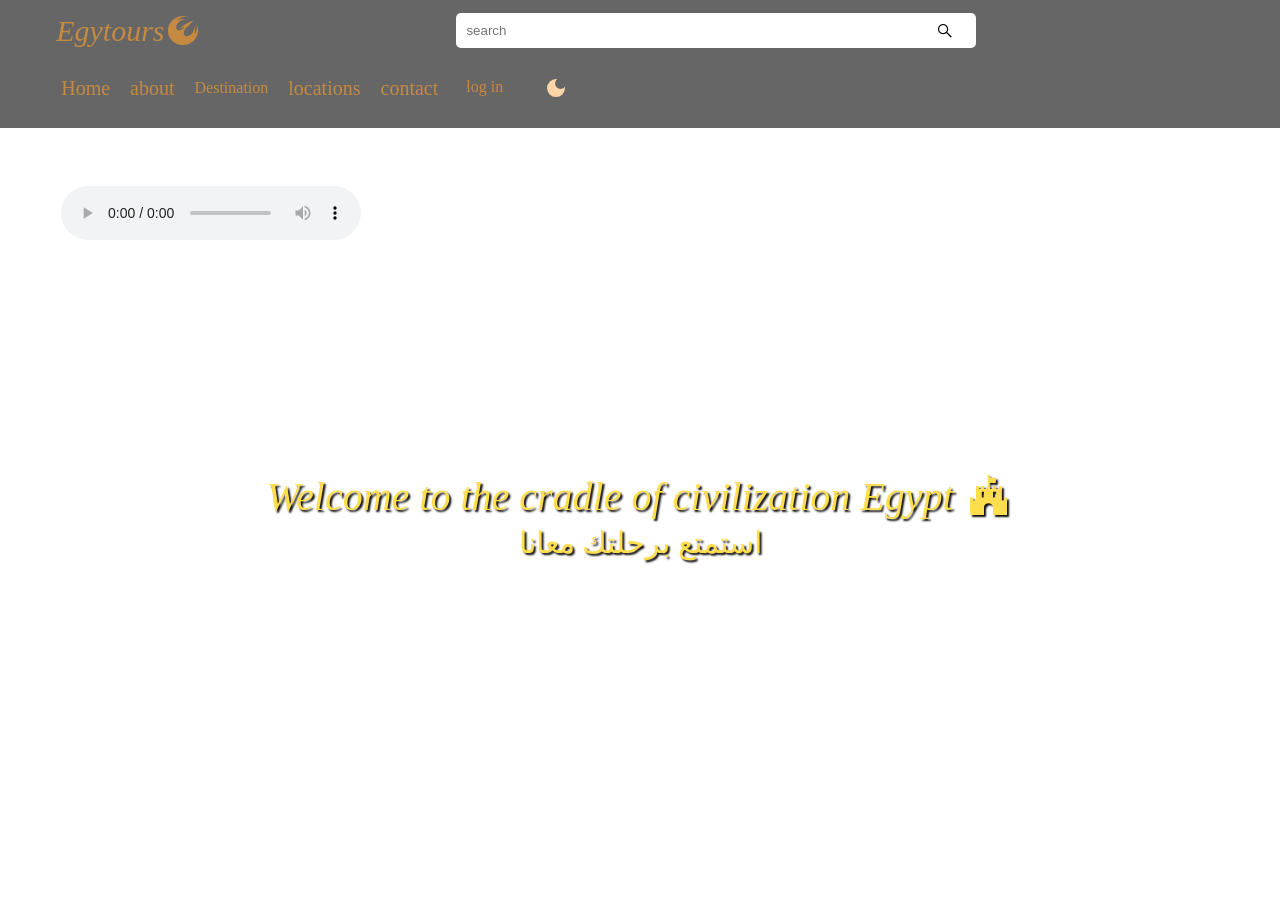
==== index.html @ 6fc79619 "Update index.html" ====
<!DOCTYPE html>
<html lang="en">
<head>
    <meta charset="UTF-8">
    <meta name="viewport" content="width=device-width, initial-scale=1.0">
    <title>Document</title>
    <link rel="stylesheet" href="test.css">
    <link rel="stylesheet" href="css/css/all.min.css">
    <link rel="stylesheet" href="https://cdnjs.cloudflare.com/ajax/libs/font-awesome/6.5.2/css/all.min.css">
  
     
    


</head>
<body style="overflow: hidden;">
<nav>
    <div> 
        <video autoplay muted loop id="bg-video">
  <source src="15148309-hd_1920_1080_60fps.mp4" type="video/mp4">
  متصفحك لا يدعم تشغيل الفيديو.
</video>

           <audio controls autoplay  >
                    <source src="audio1.m4a"  />
                </audio>







        <div class="name"><i>Egytours</i>
        <i id ="ic"class="fa-brands fa-phoenix-squadron"></i>

        </div>
        
        
        <div class="aa">
            <input class="ee" type="text" placeholder="search ">
            <i  id="se" class="fa-brands fa-sistrix"></i>
        </div>
        <div id="google-translate-element"></div>

        <div class="nav-links">
            <div class="ww">
                <a href="index.html">Home</a>

            </div>
            <div class="p3">
                <a href="about.html">about</a>
            </div>
          
        <nav>
    <ul class="navbar">
        <li class="button-container">
            <a href="#" class="button">Destination</a>
            <ul class="button-list">
                <li><a href="Final/pyramids.html">Pyramids</a></li>
                <li><a href="Final/mountains.html">Mountains</a></li>
                <li><a href="it project/musuem.html">Museums</a></li>
                <li><a href="Castles2-main/castle.html">Castles</a></li>
                <li><a href="project/temples.html">Temples</a></li>
                <li><a href="basmala/Coastal Areas.html">Coastals</a></li>
            </ul>
        </li>
    </ul>
</nav>


            <div class="p2">
                <a href="table.html">locations</a>
            </div>
            <div class="p4">
                <a href="../Final/contact.html">contact</a>
            </div>
            <div class="p5">
                <a href="log in.html">log in</a>

            </div>
  <button id="tdark">
                <svg xmlns="http://www.w3.org/2000/svg" height="24px" viewBox="0 -960 960 960" width="24px" fill="#1f1f1f"><path d="M338.5-338.5Q280-397 280-480t58.5-141.5Q397-680 480-680t141.5 58.5Q680-563 680-480t-58.5 141.5Q563-280 480-280t-141.5-58.5ZM200-440H40v-80h160v80Zm720 0H760v-80h160v80ZM440-760v-160h80v160h-80Zm0 720v-160h80v160h-80ZM256-650l-101-97 57-59 96 100-52 56Zm492 496-97-101 53-55 101 97-57 59Zm-98-550 97-101 59 57-100 96-56-52ZM154-212l101-97 55 53-97 101-59-57Z"/></svg>
                <svg xmlns="http://www.w3.org/2000/svg" height="24px" viewBox="0 -960 960 960" width="24px" fill="#1f1f1f"><path d="M480-120q-150 0-255-105T120-480q0-150 105-255t255-105q14 0 27.5 1t26.5 3q-41 29-65.5 75.5T444-660q0 90 63 153t153 63q55 0 101-24.5t75-65.5q2 13 3 26.5t1 27.5q0 150-105 255T480-120Z"/></svg>
            </button>

        </div>
    </div>
</nav>

 <p class="p6">
    
    <i >Welcome to the cradle of civilization Egypt</i>
    <i id="p-ic" class="fa-brands fa-fort-awesome"></i>

</p>
 <p class="p8">
    استمتع برحلتك معانا
 </p>

                


<script src="script.js"></script>
<script src="../basmala/js.js"></script>

<script type="text/javascript" src="https//translate.google.com/translate_a/element.js?cb=googleTranslateElementInit"></script>








</body>










</html>
---- test.css ----
body{
  max-width: 100%;
  overflow: auto;
}



#bg-video {
  position: fixed;
  top: 50%;
  left: 50%;
  min-width: 100%;
  min-height: 100%;
  width: auto;
  height: auto;
  overflow-x: hidden;
  z-index: -100; /* عشان يكون ورا كل العناصر */
  transform: translate(-50%, -50%);
  object-fit: cover; /* عشان الفيديو ما يتمطش ويحافظ على أبعاده */
  filter: brightness(0.6); /* اختياري: بيخلي الفيديو أغمق شوية عشان الكلام اللي فوقه يبان */
}





#google_translate_element {
    display: inline-block;
    vertical-align: middle;
    margin-left: 10px; /* عشان تسيب مسافة بينه وبين الهوم */
  color: aliceblue;

  }



:root{
    --body-back: #fbd4a7;
    --pyr-back :#feeed8;
}

.dark{
    
    --body-back: #9a7c53;
    --pyr-back:#f3d8b7;

}


#tdark svg{
    fill: var(--body-back);
}

.dark #tdark svg{
    fill: var(--body-back);
}

#tdark svg:first-child{
    display: none;
}

.dark #tdark svg:last-child{
    display: none;
}

.dark #tdark svg:first-child{
    display: block;
}



#tdark{
    height: 50px;
    width: 50px;
    padding: 0;
    border: none;
    border-radius: 50%;
    display: flex;
    justify-content: center;
    align-items: center;
    background-color: rgba(0, 0, 0, 0);
    
}

nav > div {
    display: flex;
    justify-content: space-between;
    align-items: center;
    padding: 15px 5%;
    margin: -10px;
   /* background-color: rgba(10, 3, 3,0.6);*/
    flex-wrap: wrap;
    gap: 15px;
    background-color: rgba(0, 0, 0, 0.6);
}
  /*  background-color: transparent ;
    transition: background-color 0.2s ease;
}
nav:hover{
    /* background-color:rgb(82, 76, 76,0.6); 
    background-color: hsl(0, 0%, 0%,0.6);
    margin-left: -10px;
    margin-right: -10px;
}*/

.name {
    font-size: 30px;
    font-family:'Times New Roman', Times, serif;
    color: #C58940;
    margin-left: -5px;
}

.aa input {
    width: 500px;
    padding: 10px;
    border-radius: 5px;
    border: none;

    outline: none;
}

.nav-links {
    display: flex;
    gap: 20px;
    align-items: center;
}


.ww, .p2, .p3, .p4 {
    display: flex;
    align-items: center;
    gap: 15px;
}

.ww a, .p2 a, .p3 a, .p4 a {
    text-decoration: none;
    color:#C58940;
    font-family:'Times New Roman', Times, serif;
    font-size:20px;

}


.p5{

  border-radius: 8px;
}

.p5:hover{
    background-color: #faf9f8;
    color: black;
  transform: scale(1.003);
  transition: transform 0.5s ease;

}


.p5 a{
  color:#C58940;
  padding: 4px;
  margin: 4px;
  margin-bottom: 6px;
  font-size: bold;
  text-decoration: none;

}
  /*color:#FF8B5A;*/

.p6{
  text-align: center;
  color:#FFDE4D;
  font-size: 40px;
  font-family:'Times New Roman', Times, serif;
  transform: translateY(40vh);
  animation: aa 1s linear forwards;
  text-shadow: 2px 2px 2px rgb(12, 10, 10);
}
@keyframes aa{
  from{
    transform: translateY(100vh);
  }
  to{
  transform: translateY(35vh);

  }
}
#ic{
  animation: spin 4s linear infinite;
}
@keyframes spin{
  from{
    transform: rotate(0deg);
  }
  to{
    transform: rotate(360deg);

  }
}


div{
   display: flex;
    justify-content:auto;
    align-items: center;
}
.p8{
 text-align: center;
  color:#FFDE4D;
  font-size: 30px;
  font-family:'Times New Roman', Times, serif;
  transform: translateY(40vh);
  animation: ac 2s linear forwards;
  text-shadow: 2px 2px 2px rgb(12, 10, 10);
  margin-top: -35px;
}
@keyframes ac{
  from{
    transform: translateY(100vh);
  }
  to{
  transform: translateY(35vh);

  }
}
#se{ 
    padding: 9px;
    border-radius: 5px;
    border: none;
    background-color: rgb(255, 255, 255);
   margin-left: -50px;
    outline: none;
}
.cu1{
  text-align: end;

}
.home{ 
  color:rgb(7, 7, 7);
 animation: ah 2s linear forwards;
  margin-left: 160px;
  display: flex;
  margin-top: -20px;
  font-size: 15px;
  text-align: center;
  text-decoration: none;
} 
#p-ic{
 animation: ah 1s linear infinite ; 
}
@keyframes ah{
  from{
    transform: translatex(-2px);
  }
  to{

  transform: translatex(2px);

  }
}


@media (max-width: 850px) {
    nav > div {
        flex-direction: column;
        padding: 20px;
    }

    .nav-links {
        flex-wrap: wrap;
        justify-content: center;
    }

    .aa input {
        width: 100%;
        max-width: 300px;
    }
    p{
      text-align: center;
      align-items: center;
      margin-top: -120px;
    } 
   .about img{
      max-width: 700px;
      grid-template-columns: 1fr;
      display: block;
    }
}





/* تنسيق الـ navbar الأساسي (تأكد إنه موجود عندك) */
.navbar {
    list-style: none;
    display: flex;
    padding: 0;
}

/* العنصر الأب */
.button-container {
    position: relative; 
}

/* زرار Destination */
.button {
    color:#C58940;
    text-decoration: none;
    display: block;
    text-transform: capitalize;
}

/* القائمة اللي هتظهر (مخفية في البداية) */
.button-list {
    display: none; 
    position: absolute;
    z-index: 1000;
    top: 100%; /* تظهر تحت الزرار بالظبط */
    left: 0;
    background-color: rgba(0, 0, 0, 0.9); /* أسود شفاف شوية زي الفيديو */
    min-width: 200px;
    list-style: none;
    padding: 0;
    margin: 0;
    border-top: 2px solid yellow; /* خط جمالي بسيط */
}

/* تنسيق اللينكات جوه القائمة */
.button-list li a {
    color: rgb(236, 236, 222); /* اللون الأصفر اللي في الفيديو */
    padding: 12px 20px;
    text-decoration: none;
    display: block;
    border-bottom: 1px solid #444; /* خطوط فاصلة */
}

/* تأثير عند الوقوف على اختيار جوه القائمة */
.button-list li a:hover {
    background-color: #222;
}

/* السحر: لما تقف بالماوس على الـ container القائمة تظهر */
.button-container:hover .button-list {
    display: block;
}


.about{
  margin-top: 30px;
  border-radius: 10px;
  margin-left: 80px;
  height:400px;
  width: 300px;
  box-shadow: 5px 5px 5px rgb(0, 0, 0);
  background-color: #C58940;
  transition: transform 0.3s ease;
  display: inline-block;
  overflow:auto;
  justify-content: flex-start;
  flex-direction: row;
  
}
.about:hover{
  transform: scale(1.1);
  transition: transform 0.3s ease;
}

.about img{
  width: 290px;
  height: 200px;
  border-radius: 10px 10px 0px 0px; 
  margin-left: 4px; 
  margin-top: -20px;
}
.about a{
  margin-top: -10px;
  width: 300px;
  text-decoration:none;
   color: black;
   text-align: center;
}
.about h1{
  margin-top: -10px;

}



.about2{
  margin-top: 30px;
  border-radius: 10px;
  margin-left: 150px;
  height:400px;
  width: 300px;
  box-shadow: 5px 5px 5px black;
  background-color: #C58940;
  transition: transform 0.3s ease;
  display: inline-block;
  overflow:auto;
  justify-content: flex-start;
  flex-direction: row;
  
}
.about2:hover{
  transform: scale(1.1);
  transition: transform 0.3s ease;
}

.about2 img{
  width: 290px;
  height: 200px;
  border-radius: 10px 10px 0px 0px; 
  margin-left: 4px; 
  margin-top: -20px;
}
.about2 a{
  margin-top: -10px;
  width: 300px;
  text-decoration:none;
   color: black;
   text-align: center;
}
.about2 h1{
  margin-top: -10px;

}
.about1{
animation: abo 1s linear forwards;
}


@keyframes abo{
  from{
    transform: translatey(0vh);
  }
  to{
  transform: translatey(vh);

  }
}

/*#f3d8b7*/
.table{
  margin-top: 20px;
  background-color: #ebe3d9;
  width: 90%;
  margin-left: 80px;
  
    border-radius: 10px 10px 10px 10px !important;

}
audio{
    position: absolute;
    z-index: -1000;
    margin-top: 300px;
}
#bbody{
    background-color: var(--body-back);
}



.table-container {
    width: 95%;
    max-height: 500px;
    overflow-y: auto;
    overflow-x: auto;
    margin: 20px auto;
    box-shadow: 0 0  12px 20px rgba(0, 0, 0, 0.15);
    border-radius: 10px;
    background-color:rgb(174, 177, 146) ;
    direction: ltr;
    border-radius: 10px 10px 10px 10px;
    
}

.tourist-table {
    width: 100%;
    border-collapse: collapse;
    font-family: 'Segoe UI', Tahoma, Geneva, Verdana, sans-serif;
    font-size: 16px;
    text-align: left;
    border-radius: 10px 10px 10px 10px;
   
}

.tourist-table thead th {
    position: sticky;
    top: 0;
    background-color: #b49346;
    color: #ffffff;
    padding: 15px 20px;
    z-index: 10;
}

.tourist-table td {
    padding: 15px 20px;
    border-bottom: 1px solid #f2f2f2;
}

.tourist-table tbody tr:nth-of-type(even) {
    background-color: #f8f9fa;
}

.tourist-table tbody tr:hover {
    background-color: #ddbf99;
    transition: 0.3s;
}

.tourist-table a {
    color: #243642;
    text-decoration: none;
    font-weight: 600;
}
.tourist-table i{
  color: b;
}

.table-container::-webkit-scrollbar {
    width: 8px;
}

.table-container::-webkit-scrollbar-thumb {
    background: #3498db;
    border-radius: 10px;
}

.table-container::-webkit-scrollbar-track {
    background: #f1f1f1;
}
@media screen and (max-width: 480px) {
    /* إلغاء أي هوامش جانبية كانت زاقة الجدول */
    .table {
        width: 100%;
        margin-left: 0;
        margin-right: 0;
    }

    .table-container {
        width: 100%;
        margin: 10px 0;
        overflow-x: hidden; 
    }

    .tourist-table {
        width: 100%; 
        display: table;
        table-layout: fixed; 
    }

    .tourist-table th, 
    .tourist-table td {
        padding: 8px 4px; 
        font-size: 11px; 
        word-wrap: break-word;
        text-align: center;
    }

    /* التحكم في عرض الأعمدة عشان الجدول ميبقاش حتة واسعة وحتة ضيقة */
    .tourist-table th:nth-child(1), .tourist-table td:nth-child(1) { width: 30%; } /* Location */
    .tourist-table th:nth-child(2), .tourist-table td:nth-child(2) { width: 25%; } /* Category */
    .tourist-table th:nth-child(3), .tourist-table td:nth-child(3) { width: 25%; } /* Hours */
    .tourist-table th:nth-child(4), .tourist-table td:nth-child(4) { width: 20%; } /* Map */

    
    .tourist-table i {
        display: block; 
        margin-bottom: 2px;
        font-size: 12px;
    }
}
 
.login-screen-area * {
    margin: 0;
    padding: 0;
    box-sizing: border-box;
    font-family: 'Cairo', sans-serif;
}


.login-screen-area {
  
    width: 100%;
    min-height: 100vh;
    display: flex;
    justify-content: center;
    align-items: center;
    padding: 20px;
}

.login-screen-area .login-card {
    backdrop-filter: blur(15px);
    -webkit-backdrop-filter: blur(15px);
    border: 1px solid rgba(255, 255, 255, 0.2);
    border-radius: 20px;
    padding: 50px 40px;
    width: 100%;
    max-width: 450px;
    box-shadow: 0 25px 50px rgba(0, 0, 0, 0.5);
    display: flex;
    flex-direction: column;
    gap: 25px; 
}


.login-screen-area .card-header {
    text-align: center;
}

.login-screen-area .card-header h1 {
    color: #D4AF37;
    font-size: 32px;
    font-weight: 800;
    margin-bottom: 10px;
    letter-spacing: 2px;
}

.login-screen-area .card-header p {
    color: #ccc;
    font-size: 15px;
}

.login-screen-area .login-form {
    display: flex;
    flex-direction: column;
    gap: 20px;
}

.login-screen-area .form-group {
    display: flex;
   /* flex-direction: column;*/
    gap: 10px;
}

.login-screen-area .form-group label {
    color: #fff;
    font-size: 18px;
    font-weight: 600px;
    margin-left: 10px;
}

.login-screen-area .form-group input {
    width: 100%;
    padding: 15px;
    border-radius: 12px;
    border: 1px solid rgba(255, 255, 255, 0.2);
    color: #fff;
    font-size: 16px;
    outline: none;
    transition: all 0.3s ease;
}

.login-screen-area .form-group input:focus {
    border-color: #D4AF37;
    background: rgba(255, 255, 255, 0.1);
    box-shadow: 0 0 10px rgba(212, 175, 55, 0.2);
}


.login-screen-area .submit-btn {
    width: 100%;
    padding: 15px;
    background: #D4AF37;
    color: #111;
    border: none;
    border-radius: 12px;
    font-size: 18px;
    font-weight: 800;
    cursor: pointer;
    transition: 0.4s ease;
    margin-top: 10px;
}

.login-screen-area .submit-btn:hover {
    background: #fff;
    transform: translateY(-3px);
    box-shadow: 0 10px 20px rgba(0, 0, 0, 0.3);
}

.login-screen-area .card-footer {
    text-align: center;
    font-size: 14px;
}

.login-screen-area .card-footer a {
    color: #D4AF37;
    text-decoration: none;
    transition: 0.3s;
}

.login-screen-area .card-footer a:hover {
    color: #fff;
    text-decoration: underline;
}

.login-screen-area .sep {
    color: #666;
    margin: 0 10px;
}
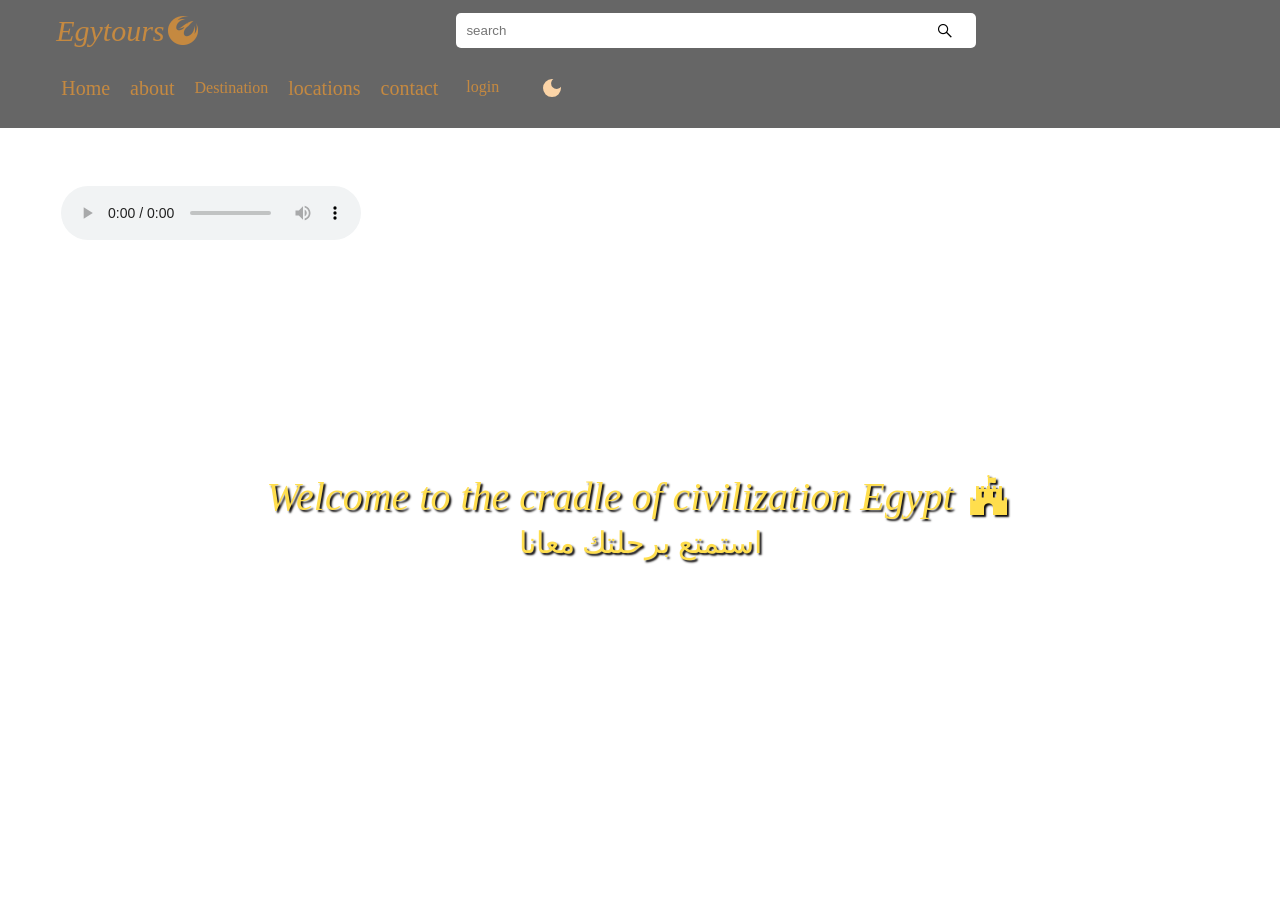
==== commit e1df7db4: "Fix login link and update file structure - Renamed "log in.html" to "login.html" for consistency acr" ====
--- a/index.html
+++ b/index.html
@@ -1,5 +1,6 @@
 <!DOCTYPE html>
 <html lang="en">
+
 <head>
     <meta charset="UTF-8">
     <meta name="viewport" content="width=device-width, initial-scale=1.0">
@@ -7,121 +8,97 @@
     <link rel="stylesheet" href="test.css">
     <link rel="stylesheet" href="css/css/all.min.css">
     <link rel="stylesheet" href="https://cdnjs.cloudflare.com/ajax/libs/font-awesome/6.5.2/css/all.min.css">
-  
-     
-    
+
+</head>
+
+<body style="overflow: hidden;">
+    <nav>
+        <div>
+            <video autoplay muted loop id="bg-video">
+                <source src="15148309-hd_1920_1080_60fps.mp4" type="video/mp4">
+                متصفحك لا يدعم تشغيل الفيديو.
+            </video>
+            <audio controls autoplay>
+                <source src="audio1.m4a" />
+            </audio>
+
+            <div class="name"><i>Egytours</i>
+                <i id="ic" class="fa-brands fa-phoenix-squadron"></i>
+            </div>
 
 
-</head>
-<body style="overflow: hidden;">
-<nav>
-    <div> 
-        <video autoplay muted loop id="bg-video">
-  <source src="15148309-hd_1920_1080_60fps.mp4" type="video/mp4">
-  متصفحك لا يدعم تشغيل الفيديو.
-</video>
+            <div class="aa">
+                <input class="ee" type="text" placeholder="search ">
+                <i id="se" class="fa-brands fa-sistrix"></i>
+            </div>
+            <div id="google-translate-element"></div>
 
-           <audio controls autoplay  >
-                    <source src="audio1.m4a"  />
-                </audio>
+            <div class="nav-links">
+                <div class="ww">
+                    <a href="index.html">Home</a>
+                </div>
+                <div class="p3">
+                    <a href="New folder/about.html">about</a>
+                </div>
+
+                <nav>
+                    <ul class="navbar">
+                        <li class="button-container">
+                            <a href="#" class="button">Destination</a>
+                            <ul class="button-list">
+                                <li><a href="">Pyramids</a></li>
+                                <li><a href="Final/mountains.html">Mountains</a></li>
+                                <li><a href="it project/musuem.html">Museums</a></li>
+                                <li><a href="Castles2-main/castle.html">Castles</a></li>
+                                <li><a href="project/temples.html">Temples</a></li>
+                                <li><a href="basmala/Coastal Areas.html">Coastals</a></li>
+                            </ul>
+                        </li>
+                    </ul>
+                </nav>
 
 
-
-
-
-
-
-        <div class="name"><i>Egytours</i>
-        <i id ="ic"class="fa-brands fa-phoenix-squadron"></i>
-
-        </div>
-        
-        
-        <div class="aa">
-            <input class="ee" type="text" placeholder="search ">
-            <i  id="se" class="fa-brands fa-sistrix"></i>
-        </div>
-        <div id="google-translate-element"></div>
-
-        <div class="nav-links">
-            <div class="ww">
-                <a href="index.html">Home</a>
+                <div class="p2">
+                    <a href="New folder/table.html">locations</a>
+                </div>
+                <div class="p4">
+                    <a href="Final/contact.html">contact</a>
+                </div>
+                <div class="p5">
+                    <a href="New folder/login.html">login</a>
+                </div>
+                <button id="tdark">
+                    <svg xmlns="http://www.w3.org/2000/svg" height="24px" viewBox="0 -960 960 960" width="24px"
+                        fill="#1f1f1f">
+                        <path
+                            d="M338.5-338.5Q280-397 280-480t58.5-141.5Q397-680 480-680t141.5 58.5Q680-563 680-480t-58.5 141.5Q563-280 480-280t-141.5-58.5ZM200-440H40v-80h160v80Zm720 0H760v-80h160v80ZM440-760v-160h80v160h-80Zm0 720v-160h80v160h-80ZM256-650l-101-97 57-59 96 100-52 56Zm492 496-97-101 53-55 101 97-57 59Zm-98-550 97-101 59 57-100 96-56-52ZM154-212l101-97 55 53-97 101-59-57Z" />
+                    </svg>
+                    <svg xmlns="http://www.w3.org/2000/svg" height="24px" viewBox="0 -960 960 960" width="24px"
+                        fill="#1f1f1f">
+                        <path
+                            d="M480-120q-150 0-255-105T120-480q0-150 105-255t255-105q14 0 27.5 1t26.5 3q-41 29-65.5 75.5T444-660q0 90 63 153t153 63q55 0 101-24.5t75-65.5q2 13 3 26.5t1 27.5q0 150-105 255T480-120Z" />
+                    </svg>
+                </button>
 
             </div>
-            <div class="p3">
-                <a href="about.html">about</a>
-            </div>
-          
-        <nav>
-    <ul class="navbar">
-        <li class="button-container">
-            <a href="#" class="button">Destination</a>
-            <ul class="button-list">
-                <li><a href="Final/pyramids.html">Pyramids</a></li>
-                <li><a href="Final/mountains.html">Mountains</a></li>
-                <li><a href="it project/musuem.html">Museums</a></li>
-                <li><a href="Castles2-main/castle.html">Castles</a></li>
-                <li><a href="project/temples.html">Temples</a></li>
-                <li><a href="basmala/Coastal Areas.html">Coastals</a></li>
-            </ul>
-        </li>
-    </ul>
-</nav>
+        </div>
+    </nav>
 
+    <p class="p6">
 
-            <div class="p2">
-                <a href="table.html">locations</a>
-            </div>
-            <div class="p4">
-                <a href="../Final/contact.html">contact</a>
-            </div>
-            <div class="p5">
-                <a href="log in.html">log in</a>
+        <i>Welcome to the cradle of civilization Egypt</i>
+        <i id="p-ic" class="fa-brands fa-fort-awesome"></i>
+    </p>
+    <p class="p8">
+        استمتع برحلتك معانا
+    </p>
 
-            </div>
-  <button id="tdark">
-                <svg xmlns="http://www.w3.org/2000/svg" height="24px" viewBox="0 -960 960 960" width="24px" fill="#1f1f1f"><path d="M338.5-338.5Q280-397 280-480t58.5-141.5Q397-680 480-680t141.5 58.5Q680-563 680-480t-58.5 141.5Q563-280 480-280t-141.5-58.5ZM200-440H40v-80h160v80Zm720 0H760v-80h160v80ZM440-760v-160h80v160h-80Zm0 720v-160h80v160h-80ZM256-650l-101-97 57-59 96 100-52 56Zm492 496-97-101 53-55 101 97-57 59Zm-98-550 97-101 59 57-100 96-56-52ZM154-212l101-97 55 53-97 101-59-57Z"/></svg>
-                <svg xmlns="http://www.w3.org/2000/svg" height="24px" viewBox="0 -960 960 960" width="24px" fill="#1f1f1f"><path d="M480-120q-150 0-255-105T120-480q0-150 105-255t255-105q14 0 27.5 1t26.5 3q-41 29-65.5 75.5T444-660q0 90 63 153t153 63q55 0 101-24.5t75-65.5q2 13 3 26.5t1 27.5q0 150-105 255T480-120Z"/></svg>
-            </button>
+    <script src="script.js"></script>
+    <script src="basmala/js.js"></script>
 
-        </div>
-    </div>
-</nav>
-
- <p class="p6">
-    
-    <i >Welcome to the cradle of civilization Egypt</i>
-    <i id="p-ic" class="fa-brands fa-fort-awesome"></i>
-
-</p>
- <p class="p8">
-    استمتع برحلتك معانا
- </p>
-
-                
-
-
-<script src="script.js"></script>
-<script src="../basmala/js.js"></script>
-
-<script type="text/javascript" src="https//translate.google.com/translate_a/element.js?cb=googleTranslateElementInit"></script>
-
-
-
-
-
-
-
+    <script type="text/javascript"
+        src="https//translate.google.com/translate_a/element.js?cb=googleTranslateElementInit"></script>
 
 </body>
 
-
-
-
-
-
-
-
-
-
-</html>
+</html>
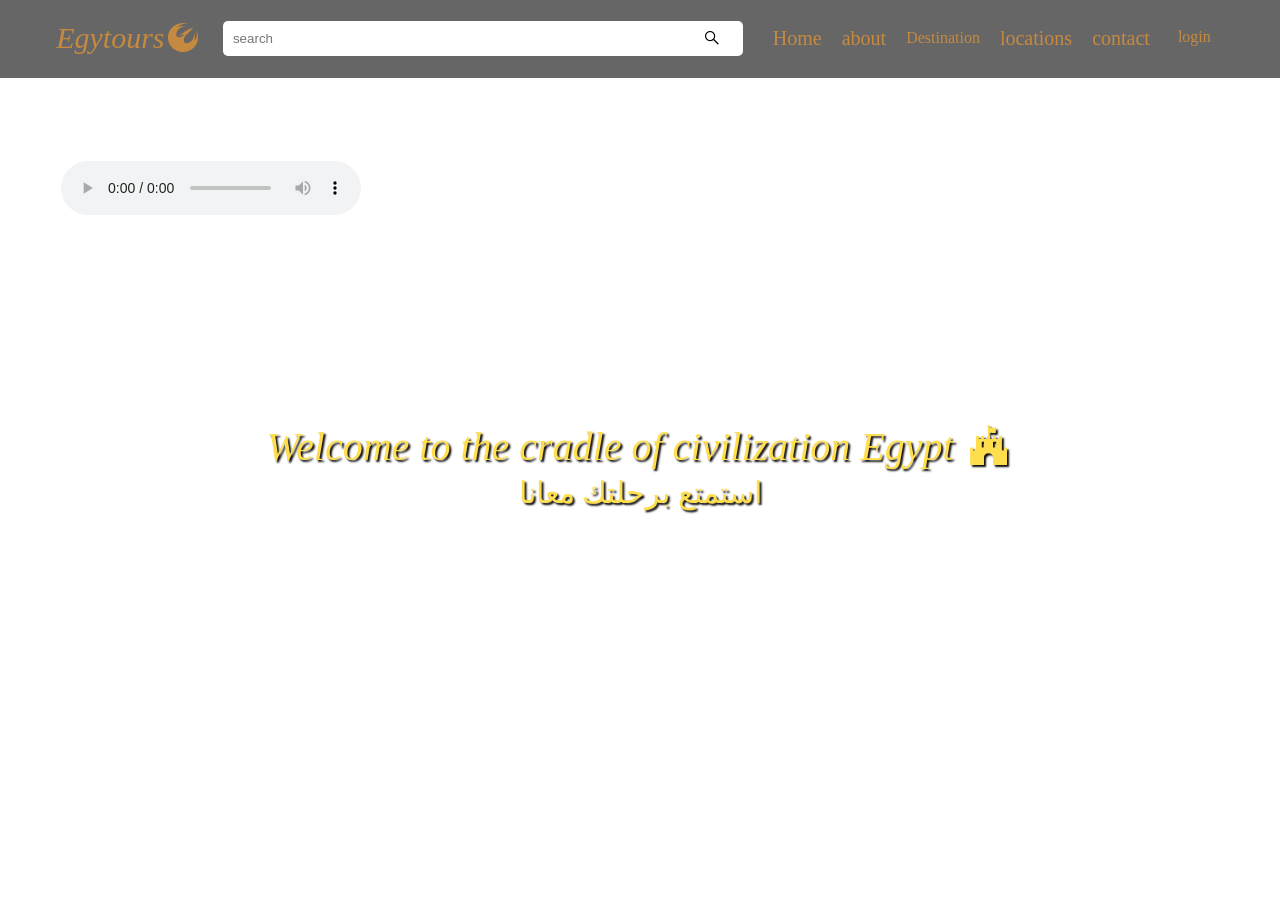
==== commit 68f70b04: "Update index.html" ====
--- a/index.html
+++ b/index.html
@@ -16,7 +16,6 @@
         <div>
             <video autoplay muted loop id="bg-video">
                 <source src="15148309-hd_1920_1080_60fps.mp4" type="video/mp4">
-                متصفحك لا يدعم تشغيل الفيديو.
             </video>
             <audio controls autoplay>
                 <source src="audio1.m4a" />
@@ -46,12 +45,13 @@
                         <li class="button-container">
                             <a href="#" class="button">Destination</a>
                             <ul class="button-list">
-                                <li><a href="">Pyramids</a></li>
+                                <li><a href="Final/pyramids.html">Pyramids</a></li>
                                 <li><a href="Final/mountains.html">Mountains</a></li>
                                 <li><a href="it project/musuem.html">Museums</a></li>
                                 <li><a href="Castles2-main/castle.html">Castles</a></li>
                                 <li><a href="project/temples.html">Temples</a></li>
                                 <li><a href="basmala/Coastal Areas.html">Coastals</a></li>
+                                  <li><a href="it project/oasis.html">Oasis</a></li>
                             </ul>
                         </li>
                     </ul>
@@ -67,18 +67,6 @@
                 <div class="p5">
                     <a href="New folder/login.html">login</a>
                 </div>
-                <button id="tdark">
-                    <svg xmlns="http://www.w3.org/2000/svg" height="24px" viewBox="0 -960 960 960" width="24px"
-                        fill="#1f1f1f">
-                        <path
-                            d="M338.5-338.5Q280-397 280-480t58.5-141.5Q397-680 480-680t141.5 58.5Q680-563 680-480t-58.5 141.5Q563-280 480-280t-141.5-58.5ZM200-440H40v-80h160v80Zm720 0H760v-80h160v80ZM440-760v-160h80v160h-80Zm0 720v-160h80v160h-80ZM256-650l-101-97 57-59 96 100-52 56Zm492 496-97-101 53-55 101 97-57 59Zm-98-550 97-101 59 57-100 96-56-52ZM154-212l101-97 55 53-97 101-59-57Z" />
-                    </svg>
-                    <svg xmlns="http://www.w3.org/2000/svg" height="24px" viewBox="0 -960 960 960" width="24px"
-                        fill="#1f1f1f">
-                        <path
-                            d="M480-120q-150 0-255-105T120-480q0-150 105-255t255-105q14 0 27.5 1t26.5 3q-41 29-65.5 75.5T444-660q0 90 63 153t153 63q55 0 101-24.5t75-65.5q2 13 3 26.5t1 27.5q0 150-105 255T480-120Z" />
-                    </svg>
-                </button>
 
             </div>
         </div>
@@ -101,4 +89,4 @@
 
 </body>
 
-</html>+</html>
--- a/test.css
+++ b/test.css
@@ -16,10 +16,10 @@
   width: auto;
   height: auto;
   overflow-x: hidden;
-  z-index: -100; /* عشان يكون ورا كل العناصر */
+  z-index: -100; 
   transform: translate(-50%, -50%);
-  object-fit: cover; /* عشان الفيديو ما يتمطش ويحافظ على أبعاده */
-  filter: brightness(0.6); /* اختياري: بيخلي الفيديو أغمق شوية عشان الكلام اللي فوقه يبان */
+  object-fit: cover; 
+  filter: brightness(0.6); 
 }
 
 
@@ -29,7 +29,7 @@
 #google_translate_element {
     display: inline-block;
     vertical-align: middle;
-    margin-left: 10px; /* عشان تسيب مسافة بينه وبين الهوم */
+    margin-left: 10px; 
   color: aliceblue;
 
   }
@@ -289,22 +289,17 @@
 }
 
 
-
-
-
-/* تنسيق الـ navbar الأساسي (تأكد إنه موجود عندك) */
 .navbar {
     list-style: none;
     display: flex;
     padding: 0;
 }
 
-/* العنصر الأب */
 .button-container {
     position: relative; 
 }
 
-/* زرار Destination */
+
 .button {
     color:#C58940;
     text-decoration: none;
@@ -312,36 +307,36 @@
     text-transform: capitalize;
 }
 
-/* القائمة اللي هتظهر (مخفية في البداية) */
+
 .button-list {
     display: none; 
     position: absolute;
     z-index: 1000;
-    top: 100%; /* تظهر تحت الزرار بالظبط */
+    top: 100%; 
     left: 0;
-    background-color: rgba(0, 0, 0, 0.9); /* أسود شفاف شوية زي الفيديو */
+    background-color: rgba(0, 0, 0, 0.9); 
     min-width: 200px;
     list-style: none;
     padding: 0;
     margin: 0;
-    border-top: 2px solid yellow; /* خط جمالي بسيط */
-}
-
-/* تنسيق اللينكات جوه القائمة */
+    border-top: 2px solid yellow; 
+}
+
+
 .button-list li a {
-    color: rgb(236, 236, 222); /* اللون الأصفر اللي في الفيديو */
+    color: rgb(236, 236, 222); 
     padding: 12px 20px;
     text-decoration: none;
     display: block;
-    border-bottom: 1px solid #444; /* خطوط فاصلة */
-}
-
-/* تأثير عند الوقوف على اختيار جوه القائمة */
+    border-bottom: 1px solid #444; 
+}
+
+
 .button-list li a:hover {
     background-color: #222;
 }
 
-/* السحر: لما تقف بالماوس على الـ container القائمة تظهر */
+
 .button-container:hover .button-list {
     display: block;
 }
@@ -350,7 +345,7 @@
 .about{
   margin-top: 30px;
   border-radius: 10px;
-  margin-left: 80px;
+  margin-left: 50px;
   height:400px;
   width: 300px;
   box-shadow: 5px 5px 5px rgb(0, 0, 0);
@@ -440,6 +435,9 @@
 
   }
 }
+@media (max-width:850){
+  #mon{margin-left:0px;}
+}
 
 /*#f3d8b7*/
 .table{
@@ -531,12 +529,16 @@
     background: #f1f1f1;
 }
 @media screen and (max-width: 480px) {
-    /* إلغاء أي هوامش جانبية كانت زاقة الجدول */
+    
     .table {
         width: 100%;
         margin-left: 0;
         margin-right: 0;
-    }
+        overflow:scroll;
+    }
+  .body{
+    overflow:scroll;
+  }
 
     .table-container {
         width: 100%;
@@ -558,11 +560,11 @@
         text-align: center;
     }
 
-    /* التحكم في عرض الأعمدة عشان الجدول ميبقاش حتة واسعة وحتة ضيقة */
-    .tourist-table th:nth-child(1), .tourist-table td:nth-child(1) { width: 30%; } /* Location */
-    .tourist-table th:nth-child(2), .tourist-table td:nth-child(2) { width: 25%; } /* Category */
-    .tourist-table th:nth-child(3), .tourist-table td:nth-child(3) { width: 25%; } /* Hours */
-    .tourist-table th:nth-child(4), .tourist-table td:nth-child(4) { width: 20%; } /* Map */
+    
+    .tourist-table th:nth-child(1), .tourist-table td:nth-child(1) { width: 30%; } 
+    .tourist-table th:nth-child(2), .tourist-table td:nth-child(2) { width: 25%; } 
+    .tourist-table th:nth-child(3), .tourist-table td:nth-child(3) { width: 25%; } 
+    .tourist-table th:nth-child(4), .tourist-table td:nth-child(4) { width: 20%; } 
 
     
     .tourist-table i {
